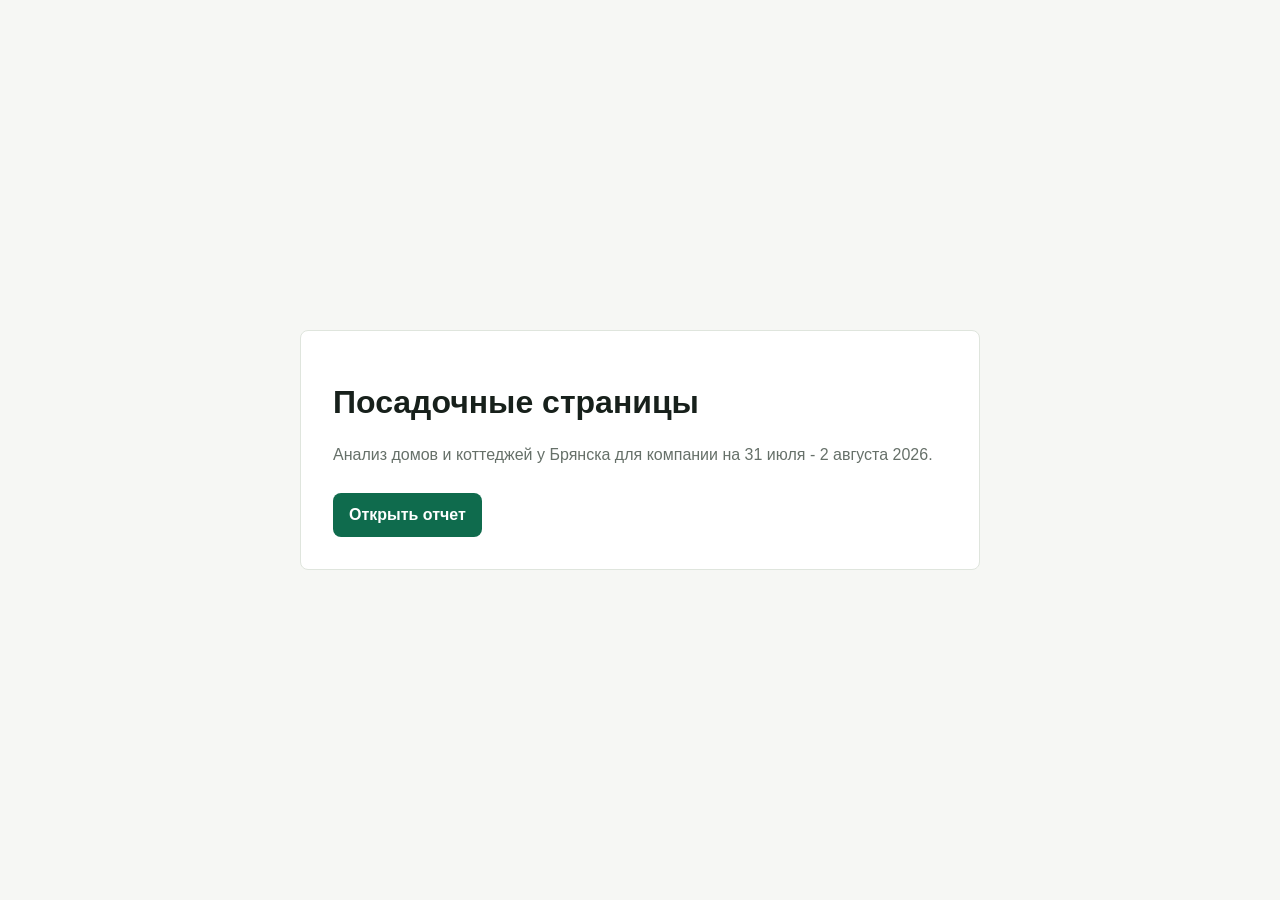
==== index.html @ 23ed2a47 "Publish Bryansk cottages landing" ====
<!doctype html>
<html lang="ru">
  <head>
    <meta charset="utf-8" />
    <meta name="viewport" content="width=device-width, initial-scale=1" />
    <title>perf769.github.io</title>
    <style>
      :root {
        color-scheme: light;
        --bg: #f6f7f4;
        --ink: #17201b;
        --muted: #667069;
        --green: #0f6b4d;
        --line: #dfe5dd;
      }

      * {
        box-sizing: border-box;
      }

      body {
        min-height: 100vh;
        margin: 0;
        display: grid;
        place-items: center;
        background: var(--bg);
        color: var(--ink);
        font-family: Inter, "Segoe UI", Arial, sans-serif;
      }

      main {
        width: min(680px, calc(100% - 40px));
        padding: 32px;
        border: 1px solid var(--line);
        border-radius: 8px;
        background: #fff;
      }

      p {
        color: var(--muted);
        line-height: 1.55;
      }

      a {
        display: inline-flex;
        min-height: 44px;
        align-items: center;
        justify-content: center;
        margin-top: 10px;
        padding: 11px 16px;
        border-radius: 8px;
        background: var(--green);
        color: #fff;
        font-weight: 800;
        text-decoration: none;
      }
    </style>
  </head>
  <body>
    <main>
      <h1>Посадочные страницы</h1>
      <p>Анализ домов и коттеджей у Брянска для компании на 31 июля - 2 августа 2026.</p>
      <a href="/bryansk-cottages-2026/">Открыть отчет</a>
    </main>
  </body>
</html>
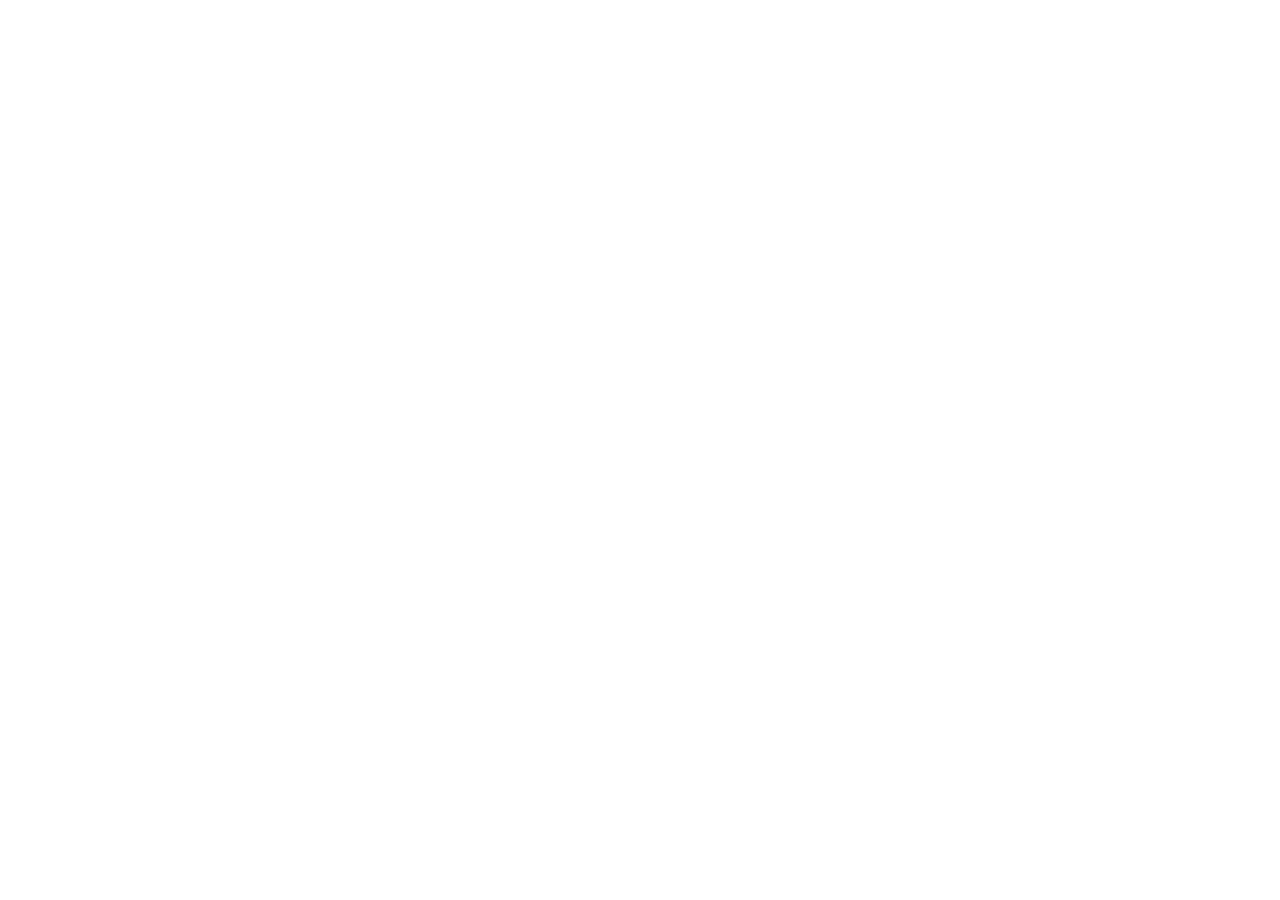
==== commit 84cf4d7e: "Use empty technical root index" ====
--- a/index.html
+++ b/index.html
@@ -3,64 +3,8 @@
   <head>
     <meta charset="utf-8" />
     <meta name="viewport" content="width=device-width, initial-scale=1" />
-    <title>perf769.github.io</title>
-    <style>
-      :root {
-        color-scheme: light;
-        --bg: #f6f7f4;
-        --ink: #17201b;
-        --muted: #667069;
-        --green: #0f6b4d;
-        --line: #dfe5dd;
-      }
-
-      * {
-        box-sizing: border-box;
-      }
-
-      body {
-        min-height: 100vh;
-        margin: 0;
-        display: grid;
-        place-items: center;
-        background: var(--bg);
-        color: var(--ink);
-        font-family: Inter, "Segoe UI", Arial, sans-serif;
-      }
-
-      main {
-        width: min(680px, calc(100% - 40px));
-        padding: 32px;
-        border: 1px solid var(--line);
-        border-radius: 8px;
-        background: #fff;
-      }
-
-      p {
-        color: var(--muted);
-        line-height: 1.55;
-      }
-
-      a {
-        display: inline-flex;
-        min-height: 44px;
-        align-items: center;
-        justify-content: center;
-        margin-top: 10px;
-        padding: 11px 16px;
-        border-radius: 8px;
-        background: var(--green);
-        color: #fff;
-        font-weight: 800;
-        text-decoration: none;
-      }
-    </style>
+    <meta name="robots" content="noindex" />
+    <title></title>
   </head>
-  <body>
-    <main>
-      <h1>Посадочные страницы</h1>
-      <p>Анализ домов и коттеджей у Брянска для компании на 31 июля - 2 августа 2026.</p>
-      <a href="/bryansk-cottages-2026/">Открыть отчет</a>
-    </main>
-  </body>
+  <body></body>
 </html>
